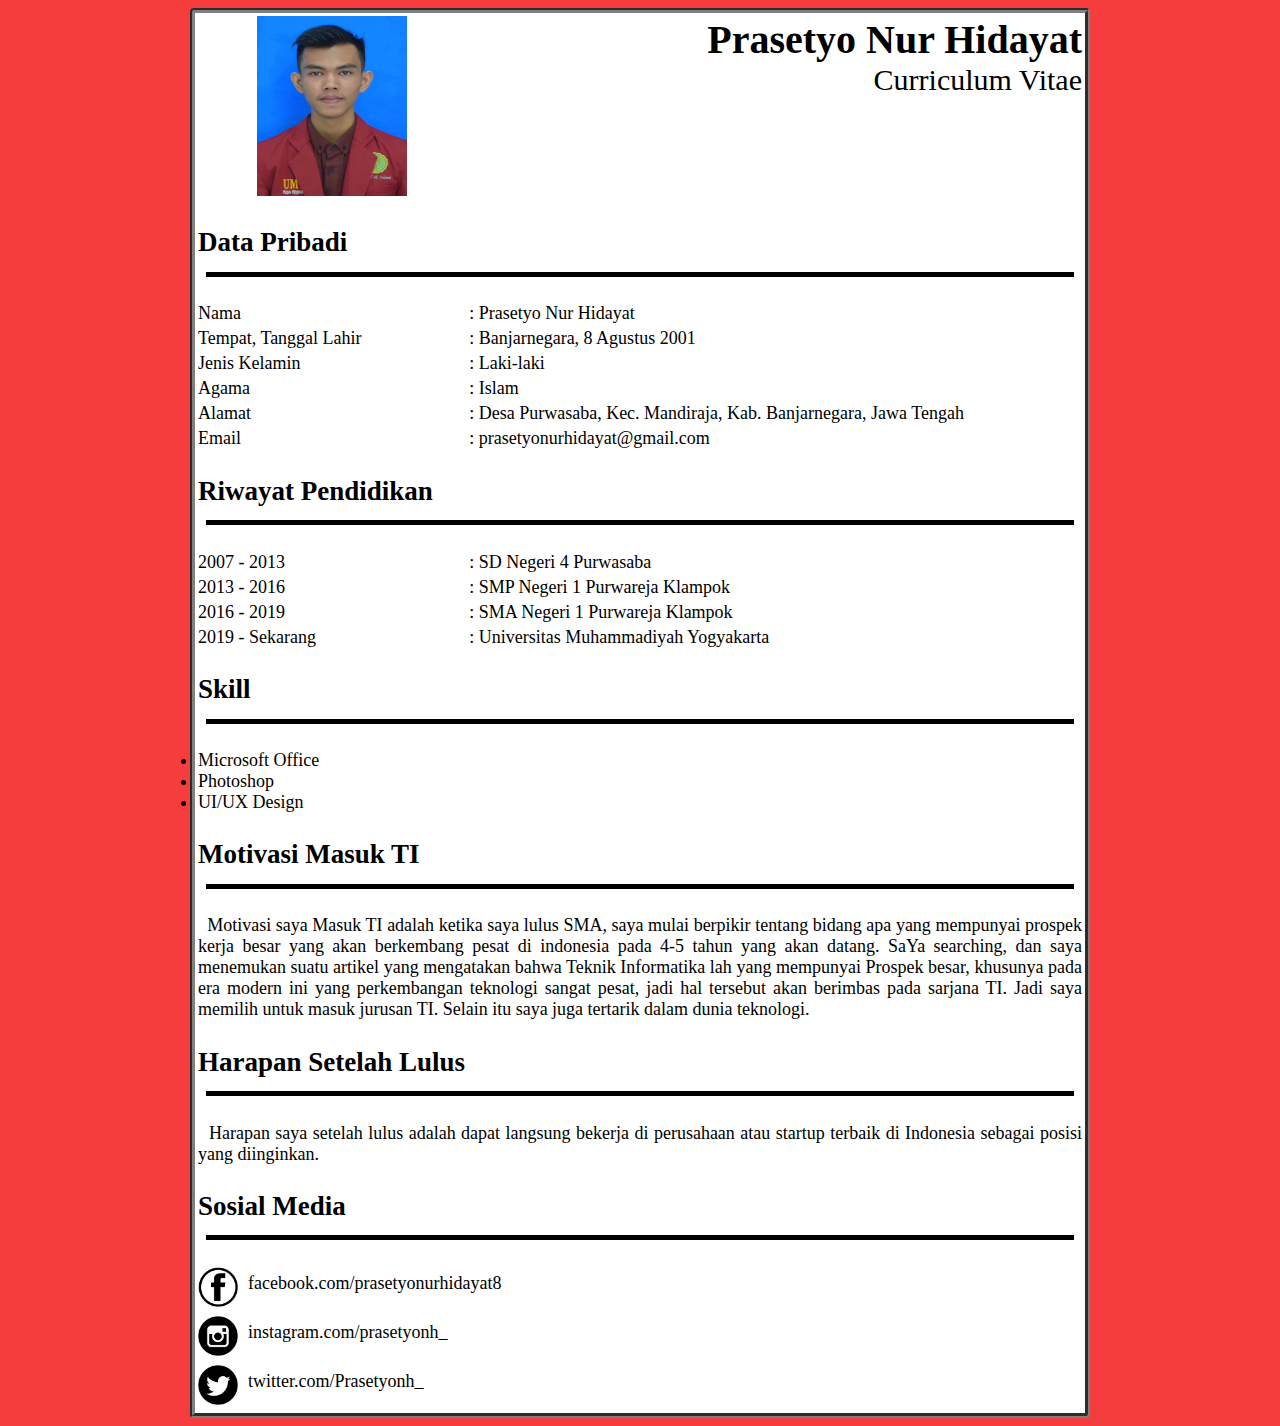
==== index.html @ 4b548a3b "Praktikum 2 (CV)" ====
<!DOCTYPE html>
<html lang="en">
<head>
    <meta charset="UTF-8">
    <meta http-equiv="X-UA-Compatible" content="IE=edge">
    <meta name="viewport" content="width=device-width, initial-scale=1.0">
    <title>Praktikum 2 (CV)</title>
</head>

<body style="background-color:rgb(245, 61, 61);">
    <center>
<table style=" border-radius: 4px; border-style: groove; border-width: 5px; background-color: white; font-size:large;" width="900" >
    <tr>
        <td align="center">
            <img src="image/fotoku.jpg" alt="Prasetyo Nur Hidayat" width="150px" height="180px">
        </td>
        <td align=right valign="top" style="font-size: 30px;">
            <b style="font-size: 40px;">Prasetyo Nur Hidayat</b>
            <br>
            Curriculum Vitae
        </td>
    </tr>

    <tr>
        <td colspan="2" style="text-align: left;"><h2>Data Pribadi <hr width="98%" size="5px" color="black"></h2></td>
    </tr> 
        <tr>
            <td>Nama</td>
            <td>: Prasetyo Nur Hidayat</td>
        </tr>
        <tr>
            <td>Tempat, Tanggal Lahir</td>
            <td>: Banjarnegara, 8 Agustus 2001</td>
        </tr>
        <tr>
            <td>Jenis Kelamin</td>
            <td>: Laki-laki</td>
        </tr>
        <tr>
            <td>Agama</td>
            <td>: Islam</td>
        </tr>
        <tr>
            <td>Alamat</td>
            <td>: Desa Purwasaba, Kec. Mandiraja, Kab. Banjarnegara, Jawa Tengah</td>
        </tr>
        <tr>
            <td>Email</td>
            <td>: prasetyonurhidayat@gmail.com</td>
        </tr>

    <tr>
        <td colspan="2" style="text-align: left;"><h2> Riwayat Pendidikan <hr width="98%" size="5px" color="black"></h2></td>
    </tr>
        <tr>
            <td>2007 - 2013</td>
            <td>: SD Negeri 4 Purwasaba</td>
        </tr>
        <tr>
            <td>2013 - 2016</td>
            <td>: SMP Negeri 1 Purwareja Klampok</td>
        </tr>
        <tr>
            <td>2016 - 2019</td>
            <td>: SMA Negeri 1 Purwareja Klampok</td>
        </tr>
        <tr>
            <td>2019 - Sekarang</td>
            <td>: Universitas Muhammadiyah Yogyakarta</td>
        </tr>
    <tr>
        <td colspan="2" style="text-align: left;"><h2>Skill <hr width="98%" size="5px" color="black"></h2></td>
    </tr>
        <tr>
            <td colspan="2">
                <li>Microsoft Office</li>
                <li>Photoshop </li>
                <li>UI/UX Design</li>
            </td>
        </tr>

    <tr>
        <td colspan="2" style="text-align: left;"><h2>Motivasi Masuk TI <hr width="98%" size="5px" color="black"></h2></td>
    </tr>
        <tr>
            <td style="text-align: justify;" colspan="2">
                &nbsp; Motivasi saya Masuk TI adalah ketika saya lulus SMA, saya mulai berpikir tentang bidang apa yang mempunyai prospek kerja besar yang akan berkembang pesat di indonesia pada 4-5 tahun yang akan datang. SaYa searching, dan saya menemukan suatu artikel yang mengatakan bahwa Teknik Informatika lah yang mempunyai Prospek besar, khusunya pada era modern ini yang perkembangan teknologi sangat pesat, jadi hal tersebut akan berimbas pada sarjana TI. Jadi saya memilih untuk masuk jurusan TI. Selain itu saya juga tertarik dalam dunia teknologi.
            </td>
        </tr>
    <tr>
        <td colspan="2" style="text-align: left;"><h2>Harapan Setelah Lulus <hr width="98%" size="5px" color="black"></h2></td>
    </tr>
        <tr>
            <td style="text-align:justify;" colspan="2">
               &nbsp; Harapan saya setelah lulus adalah dapat langsung bekerja di perusahaan atau startup terbaik di Indonesia sebagai posisi yang diinginkan. 
            </td>
        </tr>

    <tr>
        <td colspan="2" style="text-align: left;"><h2>Sosial Media <hr width="98%" size="5px" color="black"></h2></td>
    </tr>
        <tr>
            <td colspan="2"> 
                <a href="https://www.facebook.com/prasetyonurhidayat8">
                    <img src="image/fb.png"  style="float: left; margin-right: 10px;" width="40" height="40" align=center>
                </a>
                <p style="margin-top: 6px;">facebook.com/prasetyonurhidayat8</p>
            </td>
        </tr>
        <tr>
            <td colspan="2"> 
                <a href="https://www.instagram.com/prasetyonh_/">
                    <img src="image/ig.png"  style="float: left; margin-right: 10px;" width="40" height="40" align=center>
                </a>
                <p style="margin-top: 6px;">instagram.com/prasetyonh_</p>
            </td>
        </tr>
        <tr>
            <td colspan="2"> 
                <a href="https://twitter.com/Prasetyonh_">
                    <img src="image/twitter.png"  style="float: left; margin-right: 10px;" width="40" height="40" align=center>
                </a>
                <p style="margin-top: 6px;">twitter.com/Prasetyonh_</p>
        </tr>
        
</table></center>
    
</body>
</html>
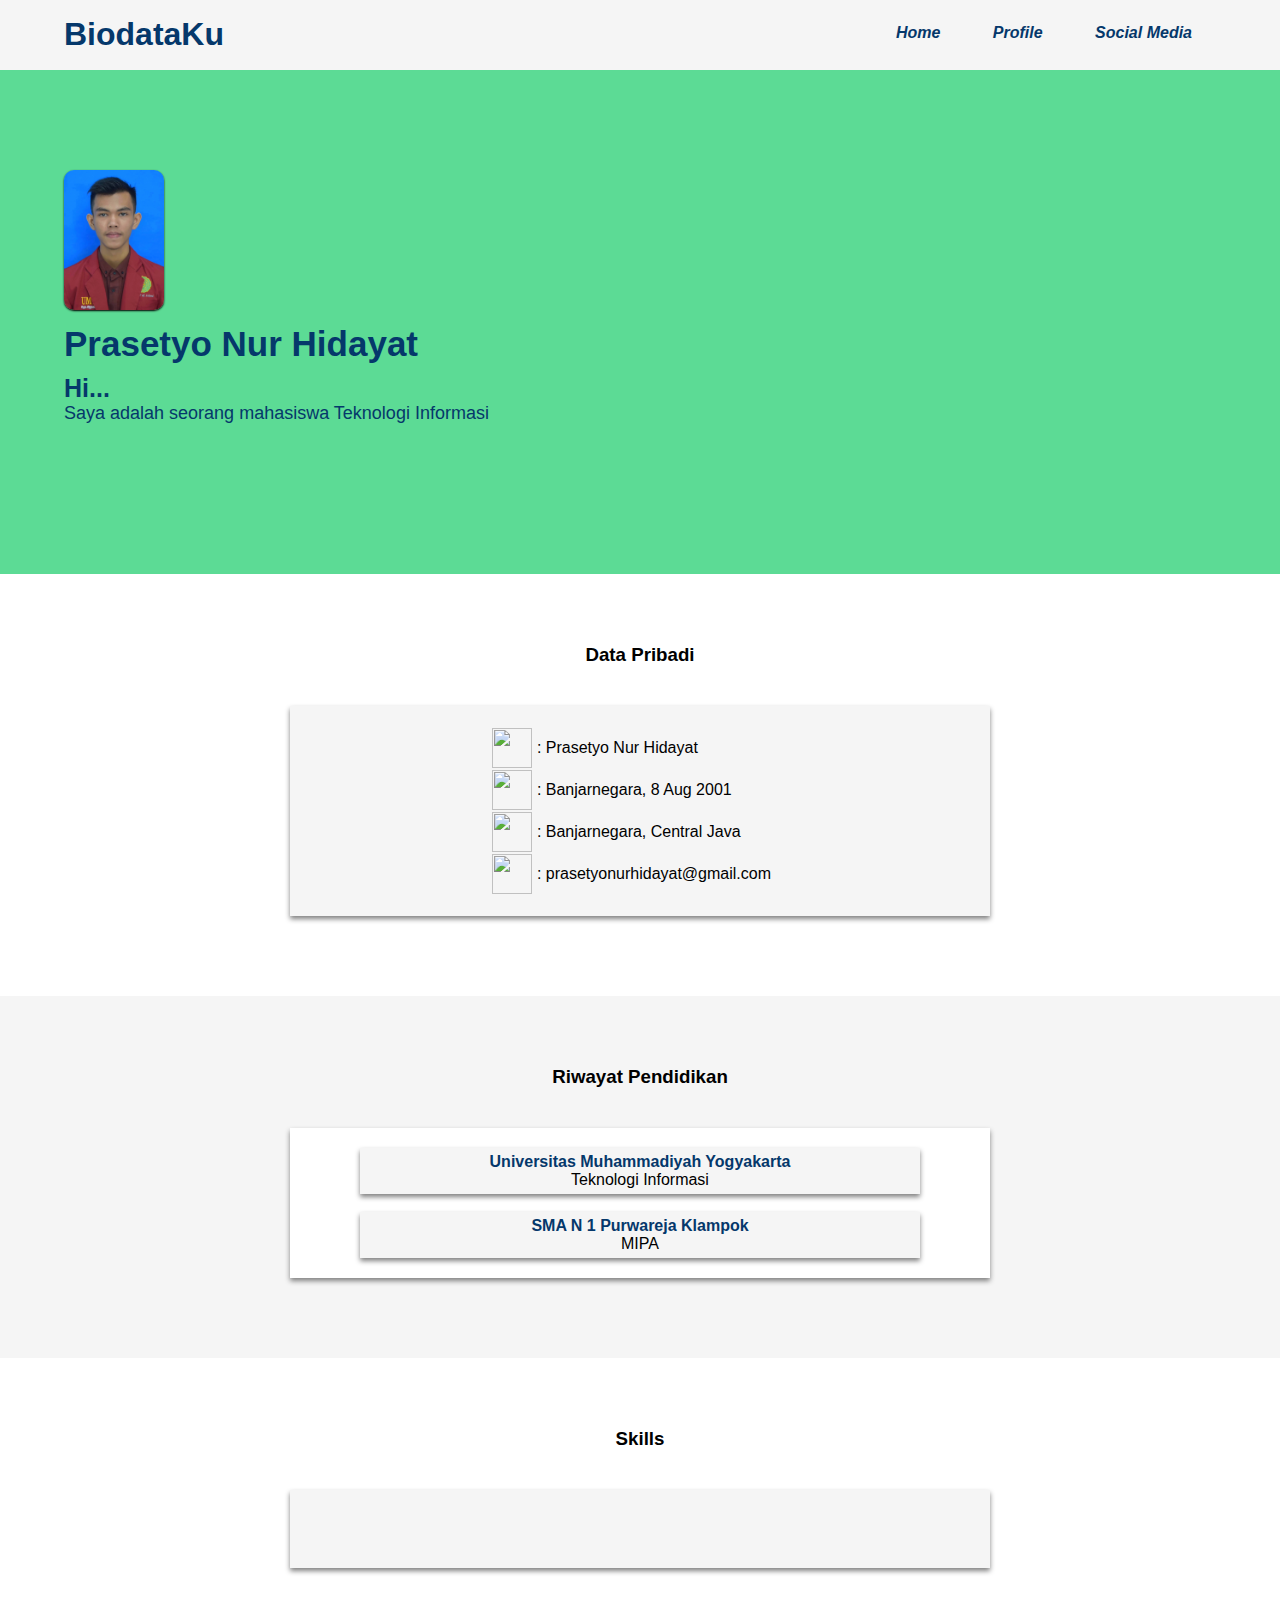
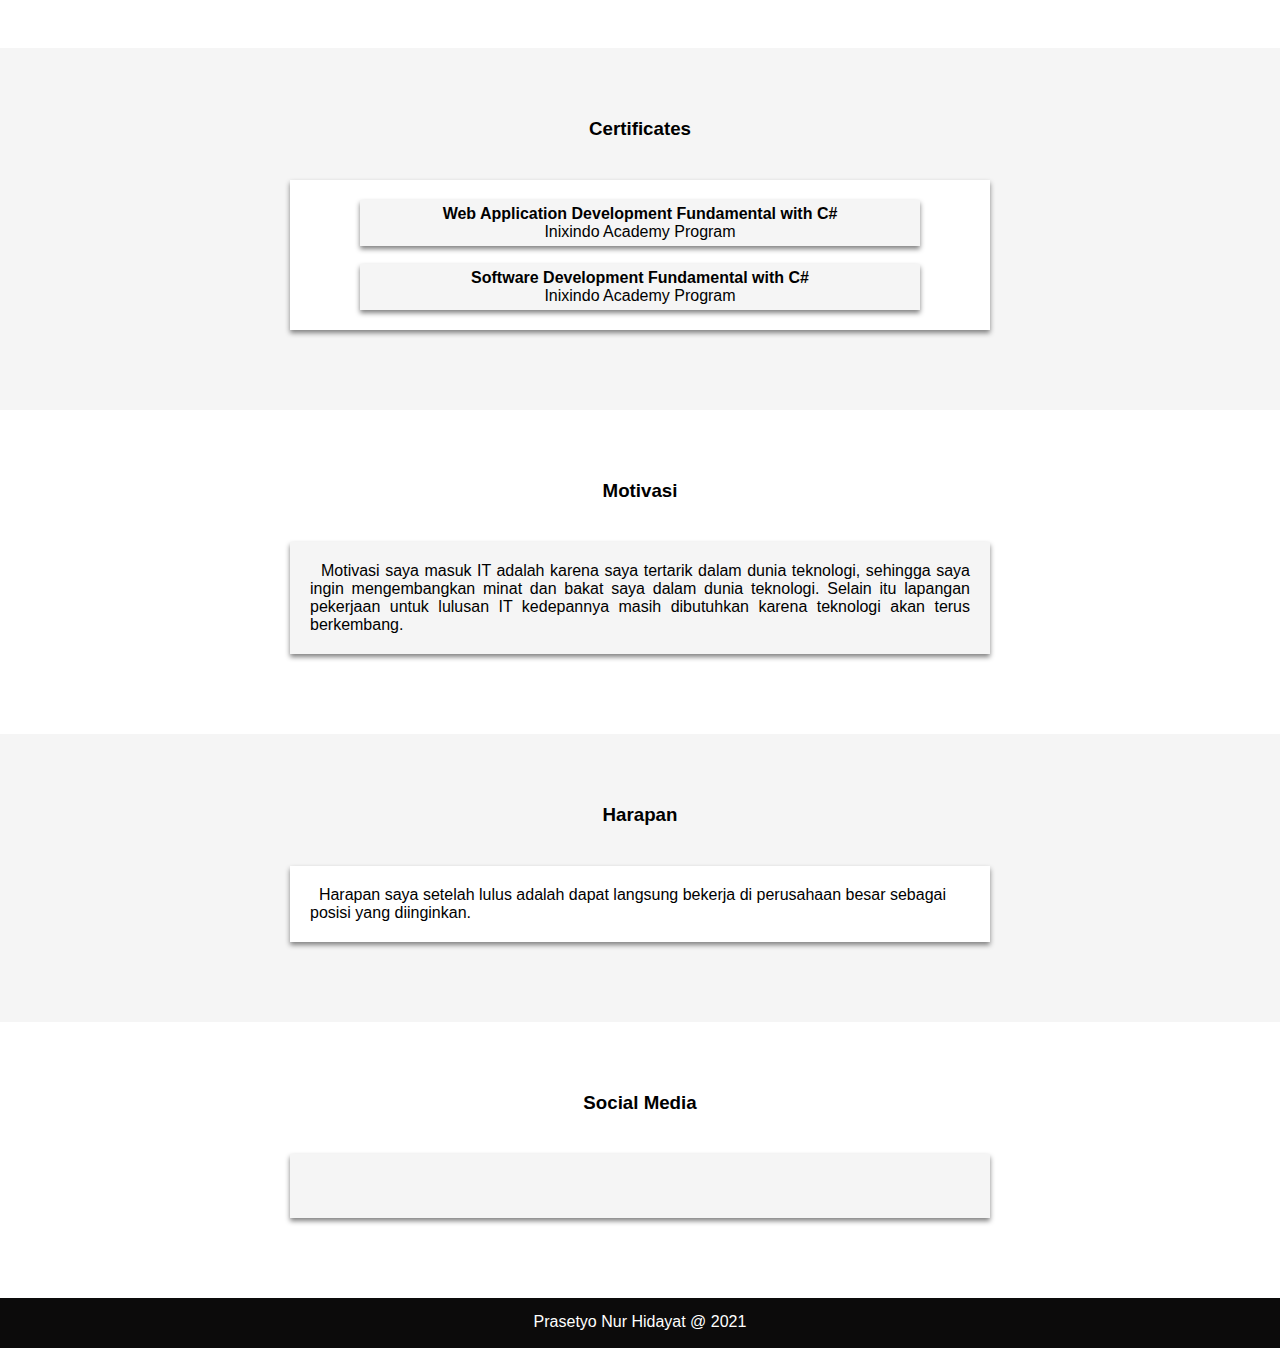
==== commit 5cbbaca8: "Responsive CV Update 1.3" ====
--- a/index.html
+++ b/index.html
@@ -4,126 +4,188 @@
     <meta charset="UTF-8">
     <meta http-equiv="X-UA-Compatible" content="IE=edge">
     <meta name="viewport" content="width=device-width, initial-scale=1.0">
-    <title>Praktikum 2 (CV)</title>
+    <link rel="stylesheet" href="style.css">
+    <link rel="shortcut icon" href="image/icon.png">
+    <title>CV || Prasetyo N.H</title>
 </head>
+<body>
 
-<body style="background-color:rgb(245, 61, 61);">
-    <center>
-<table style=" border-radius: 4px; border-style: groove; border-width: 5px; background-color: white; font-size:large;" width="900" >
-    <tr>
-        <td align="center">
-            <img src="image/fotoku.jpg" alt="Prasetyo Nur Hidayat" width="150px" height="180px">
-        </td>
-        <td align=right valign="top" style="font-size: 30px;">
-            <b style="font-size: 40px;">Prasetyo Nur Hidayat</b>
-            <br>
-            Curriculum Vitae
-        </td>
-    </tr>
+    <!--sidebar-->
+    <input type="checkbox" id="check">
+    <div class="sidebar">
+        <label for="check" class="mobile"><img src="image/backicon.png" alt=""></label>
+        <ul>
+            <a href="#banner"><li>Home</li></a>
+            <a href="#profil"><li>Profile</li></a>
+            <a href="#sosmed"><li>Social Media</li></a>
+        </ul>
+    </div>
+    <header>
+        <div class="container">
+            <h1>BiodataKu</h1>
+            <ul>
+                <li><a href="#banner"><b> Home</b></a></li>
+                <li><a href="#profil"><b> Profile</b></a></li>
+                <li><a href="#sosmed"><b> Social Media</b></a></li>
+            </ul>
 
-    <tr>
-        <td colspan="2" style="text-align: left;"><h2>Data Pribadi <hr width="98%" size="5px" color="black"></h2></td>
-    </tr> 
-        <tr>
-            <td>Nama</td>
-            <td>: Prasetyo Nur Hidayat</td>
-        </tr>
-        <tr>
-            <td>Tempat, Tanggal Lahir</td>
-            <td>: Banjarnegara, 8 Agustus 2001</td>
-        </tr>
-        <tr>
-            <td>Jenis Kelamin</td>
-            <td>: Laki-laki</td>
-        </tr>
-        <tr>
-            <td>Agama</td>
-            <td>: Islam</td>
-        </tr>
-        <tr>
-            <td>Alamat</td>
-            <td>: Desa Purwasaba, Kec. Mandiraja, Kab. Banjarnegara, Jawa Tengah</td>
-        </tr>
-        <tr>
-            <td>Email</td>
-            <td>: prasetyonurhidayat@gmail.com</td>
-        </tr>
+            <label for="check" class="mobile"><b>Menu </b></label>
 
-    <tr>
-        <td colspan="2" style="text-align: left;"><h2> Riwayat Pendidikan <hr width="98%" size="5px" color="black"></h2></td>
-    </tr>
-        <tr>
-            <td>2007 - 2013</td>
-            <td>: SD Negeri 4 Purwasaba</td>
-        </tr>
-        <tr>
-            <td>2013 - 2016</td>
-            <td>: SMP Negeri 1 Purwareja Klampok</td>
-        </tr>
-        <tr>
-            <td>2016 - 2019</td>
-            <td>: SMA Negeri 1 Purwareja Klampok</td>
-        </tr>
-        <tr>
-            <td>2019 - Sekarang</td>
-            <td>: Universitas Muhammadiyah Yogyakarta</td>
-        </tr>
-    <tr>
-        <td colspan="2" style="text-align: left;"><h2>Skill <hr width="98%" size="5px" color="black"></h2></td>
-    </tr>
-        <tr>
-            <td colspan="2">
-                <li>Microsoft Office</li>
-                <li>Photoshop </li>
-                <li>UI/UX Design</li>
-            </td>
-        </tr>
 
-    <tr>
-        <td colspan="2" style="text-align: left;"><h2>Motivasi Masuk TI <hr width="98%" size="5px" color="black"></h2></td>
-    </tr>
-        <tr>
-            <td style="text-align: justify;" colspan="2">
-                &nbsp; Motivasi saya Masuk TI adalah ketika saya lulus SMA, saya mulai berpikir tentang bidang apa yang mempunyai prospek kerja besar yang akan berkembang pesat di indonesia pada 4-5 tahun yang akan datang. SaYa searching, dan saya menemukan suatu artikel yang mengatakan bahwa Teknik Informatika lah yang mempunyai Prospek besar, khusunya pada era modern ini yang perkembangan teknologi sangat pesat, jadi hal tersebut akan berimbas pada sarjana TI. Jadi saya memilih untuk masuk jurusan TI. Selain itu saya juga tertarik dalam dunia teknologi.
-            </td>
-        </tr>
-    <tr>
-        <td colspan="2" style="text-align: left;"><h2>Harapan Setelah Lulus <hr width="98%" size="5px" color="black"></h2></td>
-    </tr>
-        <tr>
-            <td style="text-align:justify;" colspan="2">
-               &nbsp; Harapan saya setelah lulus adalah dapat langsung bekerja di perusahaan atau startup terbaik di Indonesia sebagai posisi yang diinginkan. 
-            </td>
-        </tr>
+        </div>
+    </header>
 
-    <tr>
-        <td colspan="2" style="text-align: left;"><h2>Sosial Media <hr width="98%" size="5px" color="black"></h2></td>
-    </tr>
-        <tr>
-            <td colspan="2"> 
-                <a href="https://www.facebook.com/prasetyonurhidayat8">
-                    <img src="image/fb.png"  style="float: left; margin-right: 10px;" width="40" height="40" align=center>
+    <section id="banner">
+        <div class="container">
+            <div id="banner-kiri">
+                <img src="image/fotoku.jpg">
+            <p style="margin-bottom: 10px; font-size: 35px;"><b>Prasetyo Nur Hidayat</b></p>
+            <p style="font-size: 25px;"><b>Hi...</b></p>
+            <p style="font-size: 18px;">Saya adalah seorang mahasiswa Teknologi Informasi</p>
+            </div>            
+        </div>
+    </section>
+
+
+    <section id=profil> 
+        <h3>Data Pribadi</h3>
+            <div class="data-diri">
+                <table>
+                    <tr>
+                        <td><img src="image/nameicon.png" align=center></td>
+                        <td>: Prasetyo Nur Hidayat</td>
+                    </tr>
+                    <tr>
+                        <td><img src="image/birthicon.png" align=center></td>
+                        <td>: Banjarnegara, 8 Aug 2001</td>
+                    </tr>
+                    <tr>
+                        <td><img src="image/addressicon.png" align=center></td>
+                        <td>: Banjarnegara, Central Java</td>
+                    </tr>
+                    <tr>
+                        <td><img src="image/emailicon.png"align=center></td>
+                        <td>: prasetyonurhidayat@gmail.com</td>
+                    </tr>
+                </table>
+            </div>
+    </section>
+
+    <section id="education">
+        <h3>Riwayat Pendidikan</h3>
+            <div class="pendidikan">
+                <a href="https://www.umy.ac.id/">
+                    <div class="umy">
+                    <b>Universitas Muhammadiyah Yogyakarta</b>
+                    <br>
+                    <p style="color: black;">Teknologi Informasi</p>
+                    </div>
                 </a>
-                <p style="margin-top: 6px;">facebook.com/prasetyonurhidayat8</p>
-            </td>
-        </tr>
-        <tr>
-            <td colspan="2"> 
-                <a href="https://www.instagram.com/prasetyonh_/">
-                    <img src="image/ig.png"  style="float: left; margin-right: 10px;" width="40" height="40" align=center>
+                <br>
+                <a href="https://sman1klampok.sch.id/">
+                    <div class="sma">
+                    <b>SMA N 1 Purwareja Klampok</b>
+                    <br>
+                    <p style="color: black;">MIPA</p>
+                    </div>
                 </a>
-                <p style="margin-top: 6px;">instagram.com/prasetyonh_</p>
-            </td>
-        </tr>
-        <tr>
-            <td colspan="2"> 
-                <a href="https://twitter.com/Prasetyonh_">
-                    <img src="image/twitter.png"  style="float: left; margin-right: 10px;" width="40" height="40" align=center>
-                </a>
-                <p style="margin-top: 6px;">twitter.com/Prasetyonh_</p>
-        </tr>
+            </div>
+    </section>
+
+    <section class="skill">
+        <h3>Skills</h3>
+            <div class="col-skill-pc">
+                <table cellspacing=10>
+                    <tr>
+                        <td><img src="image/office.png" alt=""></td>
+                        <td><img src="image/ps.png" alt=""></td>
+                        <td><img src="image/html.png" alt=""></td>
+                        <td><img src="image/cssicon.png" alt=""></td>
+                        <td><img src="image/csharp.png" alt=""></td>
+                    </tr>
+                </table>
+            </div>
+            <div class="col-skill-mobile">
+                <table>
+                    <tr>
+                        <td><img src="image/office.png" alt=""></td>
+                        <td><img src="image/ps.png" alt=""></td>
+                        <td><img src="image/html.png" alt=""></td>
+                        <td><img src="image/cssicon.png" alt=""></td>
+                        <td><img src="image/csharp.png" alt=""></td>
+                    </tr>
+                </table>
+            </div>
+    </section>
+
+    <section class="sertifikat">
+        <h3>Certificates</h3>
+            <div class="col-sertifikat">
+                <div class="certi1">
+                    <b>Web Application Development Fundamental with C#</b>
+                    <br>
+                    Inixindo Academy Program
+                </div>
+                <br>
+                <div class="certi2">
+                    <b>Software Development Fundamental with C#</b>
+                    <br>
+                    Inixindo Academy Program
+                </div>
+
+            </div>
+    </section>
+
+    <section class="motivasi">
+        <h3>Motivasi</h3>
+            <div class="col-motivasi">
+                <p>
+                    &nbsp; Motivasi saya masuk IT adalah karena saya tertarik dalam dunia teknologi, sehingga saya ingin mengembangkan minat dan bakat saya dalam dunia teknologi. Selain itu lapangan pekerjaan untuk lulusan IT kedepannya masih dibutuhkan karena teknologi akan terus berkembang.
+                </p>
+            </div>
         
-</table></center>
-    
+    </section>
+
+    <section class="harapan">
+        <h3>Harapan</h3>
+            <div class="col-harapan">
+                <p>
+                    &nbsp; Harapan saya setelah lulus adalah dapat langsung bekerja di perusahaan besar sebagai posisi yang diinginkan.
+                </p>
+            </div>
+        
+    </section>
+
+    <section id="sosmed">
+        <h3>Social Media</h3>
+            <div class="col-sosmed">
+                <table> 
+                    <tr></tr>
+                        <td>
+                            <a href="https://www.instagram.com/prasetyonh_/">
+                                <img src="image/igicon.png" alt="">
+                            </a>
+                        </td>
+                        <td>
+                            <a href="https://www.facebook.com/prasetyonurhidayat8/">
+                                <img src="image/fbicon.png" alt="">
+                            </a>
+                        </td>
+                        <td>
+                            <a href="https://twitter.com/Prasetyonh_">
+                                <img src="image/twittericon.png" alt="">
+                            </a>
+                        </td>
+                    </tr>
+                </table>
+            </div>
+    </section>
+
+    <footer>
+        <p>Prasetyo Nur Hidayat @ 2021</p>
+    </footer>
+
+
+
 </body>
 </html>--- a/style.css
+++ b/style.css
@@ -0,0 +1,442 @@
+*{
+    padding: 0;
+    margin: 0;
+    font-family:sans-serif;
+}
+
+html {
+    scroll-behavior:smooth;
+}
+
+header {
+    height: 70px;
+    background-color: whitesmoke;
+}
+
+header h1{
+    display: inline-block;
+    padding: 16px 0;
+    color: #05386B;
+}
+
+header ul {
+    float: right;
+}
+
+header ul li {
+    padding: 24px;
+    display: inline-block;
+    font-style: oblique;
+}
+
+
+a {
+    text-decoration: none;
+    color: #05386B;  
+}
+
+a :hover {
+    color: red;
+}
+
+.container {
+    width: 90%;
+    margin: 0 auto;
+}
+
+.mobile {
+    float: right;
+    display: none;
+    padding: 25px 0;
+    cursor: pointer;
+    color: #05386B;
+}
+
+.mobile:hover {
+    color: red;
+    -webkit-transition-duration: 0.5s;
+}
+
+#check {
+    display: none;
+}
+.sidebar {
+    position: fixed;
+    top: 0;
+    bottom: 0;
+    left: -290px;
+    width: 290px;
+    background-color: rgb(5, 56, 107, .9);
+    transition: .7s;
+}
+
+.sidebar .mobile img {
+    width: 40px;
+    margin-top: -8px;
+    margin-right: 8px;
+    color: white;
+}
+
+.sidebar ul {
+    margin-top: 65px;
+}
+
+.sidebar ul li {
+    padding: 15px;
+}
+
+.sidebar ul li:hover {
+    background-color: rgba(214, 199, 182, 0.705);
+    transition: .5s;
+}
+
+.sidebar ul a li {
+    color: white;
+    display: block;
+}
+
+#check:checked ~ .sidebar {
+    left: 0;
+}
+
+#banner {
+    background-color:rgb(92, 219, 149) ;
+    padding: 100px 0px 150px 0px; 
+}
+
+section {
+    padding: 50px 0;
+}
+
+#banner img {
+    width: 100px;
+    border-radius: 10px;
+    box-shadow: 0 1px 2px ;
+    margin-bottom: 10px;
+}
+
+#banner h2,
+#banner p {
+    color:  rgb(5, 56, 107);
+}
+
+section h3 {
+    padding-bottom: 20px;
+    text-align: center;
+    margin: 20px;
+}
+
+#profil {  
+    padding: 50px 0px 80px 0px;
+    background-color: white;
+}
+
+.data-diri {
+    background-color: whitesmoke;
+    margin-left: auto;
+    margin-right: auto;
+    width: 700px;
+    box-shadow: 0 3px 5px grey;
+    padding: 20px 0;    
+}
+
+.data-diri table {
+    width: 300px;
+    margin-right: auto;
+    margin-left: auto;
+}
+
+
+.data-diri table img{
+    width: 40px;
+    height: 40px; 
+}
+
+#education {
+    padding: 50px 0px 80px 0px;
+    background-color: whitesmoke;
+}
+
+.pendidikan {
+    background-color: white;
+    margin-left: auto;
+    margin-right: auto;
+    width: 700px;
+    box-shadow: 0 3px 5px grey;
+    padding: 20px 0;    
+}
+
+.umy {
+    background-color: whitesmoke;
+    margin-left: auto;
+    margin-right: auto;
+    width: 80%;
+    box-shadow: 0 3px 5px grey;
+    padding: 5px 0;
+    text-align: center;
+}
+
+.sma {
+    background-color: whitesmoke;
+    margin-left: auto;
+    margin-right: auto;
+    width: 80%;
+    box-shadow: 0 3px 5px grey;
+    padding: 5px 0;
+    text-align: center;
+}
+
+.skill {
+    padding: 50px 0px 80px 0px;
+    background-color: white;
+}
+
+.col-skill-pc {
+    background-color: whitesmoke;
+    margin-left: auto;
+    margin-right: auto;
+    width: 700px;
+    box-shadow: 0 3px 5px grey;
+    padding: 20px 0;    
+}
+
+.col-skill-pc table {
+    width: 300px;
+    margin-right: auto;
+    margin-left: auto;
+    text-align: center;
+}
+
+.col-skill-pc table img{
+    
+    height: 120px; 
+}
+
+.col-skill-mobile {
+    display: none;
+}
+
+.sertifikat{
+    padding: 50px 0px 80px 0px;
+    background-color: whitesmoke;
+}
+
+.col-sertifikat {
+    background-color: white;
+    margin-left: auto;
+    margin-right: auto;
+    width: 700px;
+    box-shadow: 0 3px 5px grey;
+    padding: 20px 0;    
+}
+
+.certi1 {
+    background-color: whitesmoke;
+    margin-left: auto;
+    margin-right: auto;
+    width: 80%;
+    box-shadow: 0 3px 5px grey;
+    padding: 5px 0;
+    text-align: center;
+}
+
+.certi2 {
+    background-color: whitesmoke;
+    margin-left: auto;
+    margin-right: auto;
+    width: 80%;
+    box-shadow: 0 3px 5px grey;
+    padding: 5px 0;
+    text-align: center;
+}
+
+.motivasi {
+    padding: 50px 0px 80px 0px;
+    background-color: white;
+}
+
+.col-motivasi {
+    background-color: whitesmoke;
+    margin-left: auto;
+    margin-right: auto;
+    width: 700px;
+    box-shadow: 0 3px 5px grey;
+    padding: 20px 0;
+}
+
+.col-motivasi p {
+    text-align:justify;
+    margin: 0 20px;
+}
+
+.harapan {
+    padding: 50px 0px 80px 0px;
+    background-color: whitesmoke;
+}
+
+.col-harapan {
+    background-color: white;
+    margin-left: auto;
+    margin-right: auto;
+    width: 700px;
+    box-shadow: 0 3px 5px grey;
+    padding: 20px 0;
+}
+
+.col-harapan p {
+    text-align:left;
+    margin: 0 20px;
+}
+
+#sosmed {
+    padding: 50px 0px 80px 0px;
+    background-color: white;
+}
+
+.col-sosmed {
+    background-color: whitesmoke;
+    margin-left: auto;
+    margin-right: auto;
+    width: 700px;
+    box-shadow: 0 3px 5px grey;
+    padding: 20px 0;    
+}
+
+.col-sosmed table {
+    width: 600px;
+    margin-right: auto;
+    margin-left: auto;
+    text-align: center;
+}
+
+.col-sosmed table img{
+    height: 100px; 
+}
+
+.col-sosmed table a:hover img {
+    transform: scale(1.1);
+    -webkit-transition-duration: 0.5s;
+}
+
+
+footer{
+    background-color: rgb(12, 11, 11) ;
+    color: white;
+    width: 100%;
+    height: 50px;
+}
+footer p {
+    text-align: center;
+    padding-top:15px;
+}
+
+@media (max-width:700px){
+    .mobile {
+        display: block;
+    }
+    header ul {
+        display: none;
+    }
+    .data-diri {
+    width: 320px;
+    }
+    .pendidikan {
+    width: 320px;
+    }
+    .umy {
+        width: 80%;
+    }
+    .sma {
+        width: 80%;
+    }
+    .col-skill-pc{
+        display: none;
+    }
+    .col-skill-mobile {
+        background-color: whitesmoke;
+        margin-left: auto;
+        margin-right: auto;
+        width: 320px;
+        padding: 15px 0;
+        box-shadow: 0 3px 5px grey;
+        display: block;
+    }
+    .col-skill-mobile table {
+        width: 150px;
+        margin-right: auto;
+        margin-left: auto;
+        text-align: center;
+    }
+    .col-skill-mobile table img{
+        height: 60px; 
+    }
+    .col-sertifikat {
+        width: 320px;
+    }
+    .certi1 {
+        width: 80%;
+    }
+    .certi2 {
+        width: 80%;
+    }
+    .col-motivasi {
+        width: 320px;
+    }
+    .col-motivasi p {
+        text-align:left;
+        margin: 0 20px;
+        font-family:Verdana, Geneva, Tahoma, sans-serif;
+    }
+    .col-harapan {
+        width: 320px;
+    }
+    .col-harapan p {
+        text-align:left;
+        margin: 0 20px;
+        font-family:Verdana, Geneva, Tahoma, sans-serif;
+    }
+    .col-sosmed {
+        width: 320px;
+        padding: 10px 0;    
+    }
+    .col-sosmed table {
+        width: 250px;
+    }
+    .col-sosmed table img{
+        height: 50px; 
+    }
+}
+
+@media (max-width:320px) {
+
+    .sidebar {
+        width: 250px;
+    }
+    .data-diri {
+        width: 300px;
+    }  
+    .pendidikan {    
+        width: 300px; 
+    }
+    .col-skill-mobile {
+        width: 300px;
+    }
+    .col-skill-mobile table {
+        width: 150px;
+    }
+    .col-skill-mobile table img {
+        height: 55px;
+    }
+    .col-sertifikat {
+        width: 300px;
+    }
+    .col-motivasi {
+        width: 300px;
+    }
+    .col-harapan {
+        width: 300px;
+    }
+    .col-sosmed {
+        width: 300px;
+    }
+}